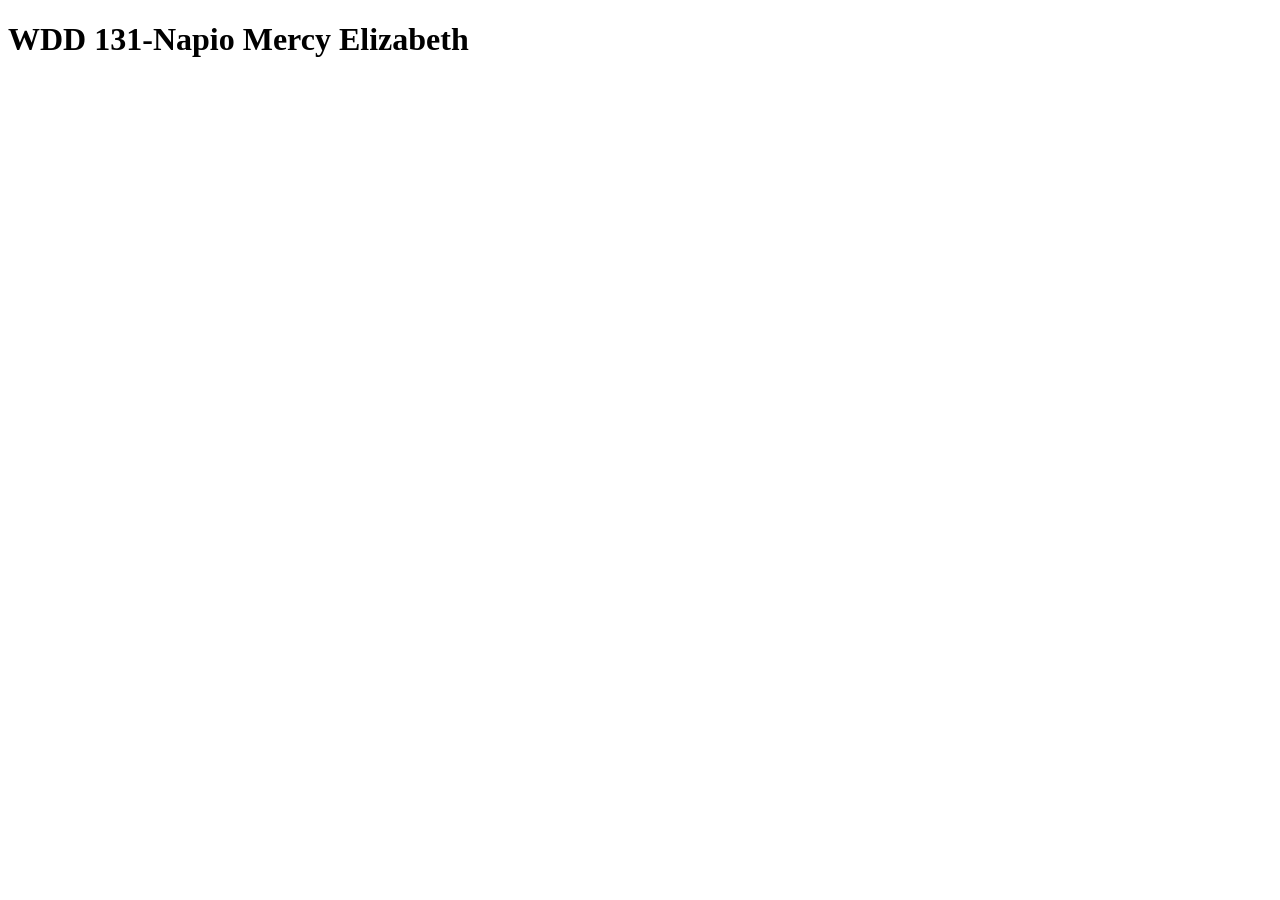
==== index.html @ 57b6d7fc "initial commit" ====
<!DOCTYPE html>
<html>
<head>
    <meta charset='utf-8'>
    <meta http-equiv='X-UA-Compatible' content='IE=edge'>
    <title>Page Title</title>
    <meta name='viewport' content='width=device-width, initial-scale=1'>
    <link rel='stylesheet' type='text/css' media='screen' href='main.css'>
    <script src='main.js'></script>
</head>
<body>
    <h1>WDD 131-Napio Mercy Elizabeth</h1>
</body>
</html>
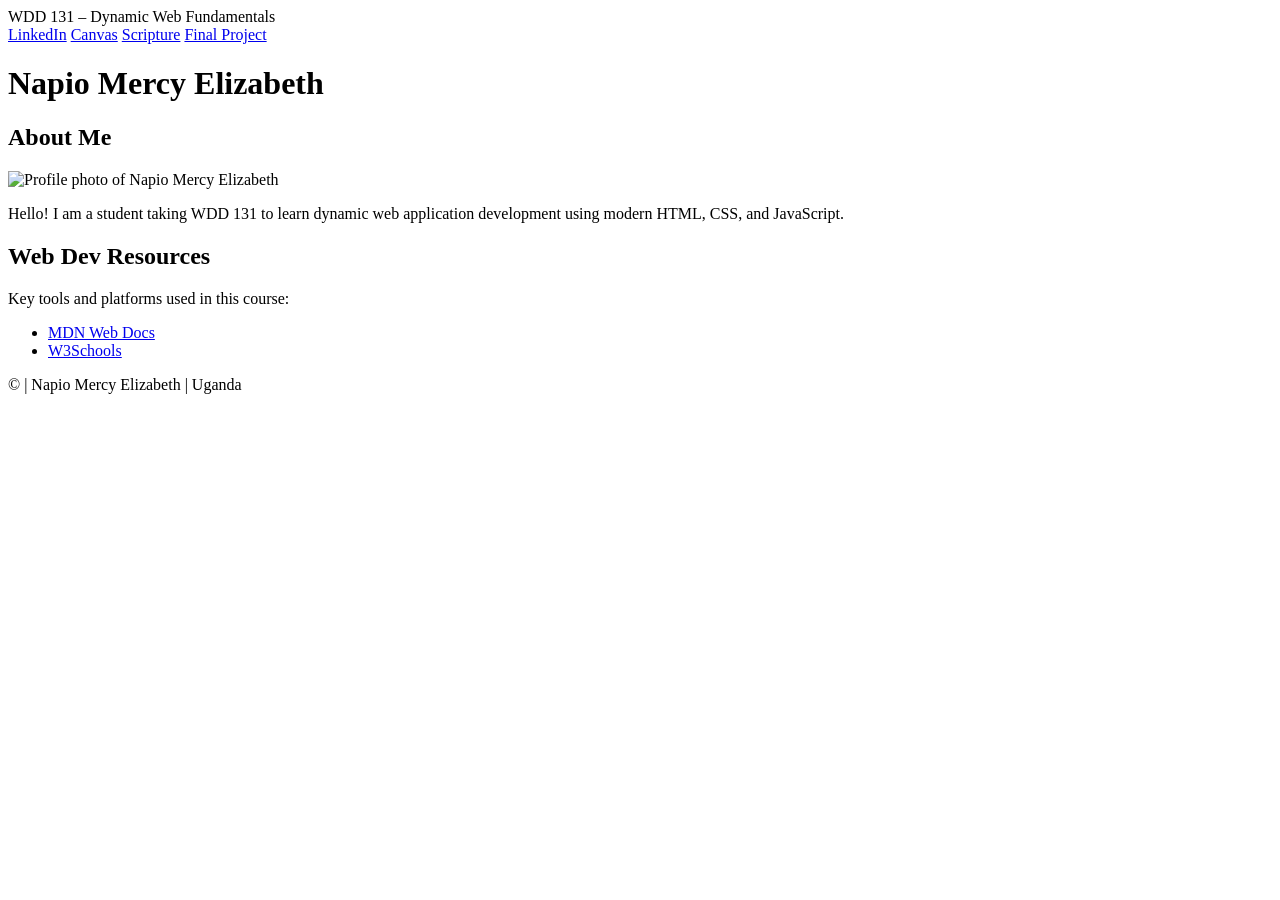
==== commit b569de7b: "w01 assignment" ====
--- a/index.html
+++ b/index.html
@@ -1,14 +1,55 @@
 <!DOCTYPE html>
-<html>
+<html lang="en">
 <head>
-    <meta charset='utf-8'>
-    <meta http-equiv='X-UA-Compatible' content='IE=edge'>
-    <title>Page Title</title>
-    <meta name='viewport' content='width=device-width, initial-scale=1'>
-    <link rel='stylesheet' type='text/css' media='screen' href='main.css'>
-    <script src='main.js'></script>
+    <meta charset="UTF-8">
+    <meta name="viewport" content="width=device-width, initial-scale=1.0">
+    <title>WDD 131 – Dynamic Web Fundamentals – Napio Mercy Elizabeth</title>
+    <meta name="description" content="WDD 131 – Dynamic Web Fundamentals course homepage for Napio Mercy Elizabeth, featuring web development projects, assignments, and resources.">
+    <meta name="author" content="Napio Mercy Elizabeth">
+    
+    <!-- Google Fonts -->
+    <link rel="preconnect" href="https://fonts.googleapis.com">
+    <link rel="preconnect" href="https://fonts.gstatic.com" crossorigin>
+    <link href="https://fonts.googleapis.com/css2?family=Roboto:wght@400;700&display=swap" rel="stylesheet">
+    
+    <link rel="stylesheet" href="styles/base.css">
+    <script src="scripts/getdates.js" defer></script>
 </head>
 <body>
-    <h1>WDD 131-Napio Mercy Elizabeth</h1>
+    <header>
+        <span id="course-title">WDD 131 – Dynamic Web Fundamentals</span>
+        <nav>
+            <a href="https://www.linkedin.com" target="_blank">LinkedIn</a>
+            <a href="https://byupw.instructure.com/" target="_blank">Canvas</a>
+            <a href="https://www.churchofjesuschrist.org/study/scriptures" target="_blank">Scripture</a>
+            <a href="#">Final Project</a>
+        </nav>
+    </header>
+
+    <main>
+        <h1>Napio Mercy Elizabeth</h1>
+        
+        <div class="card-container">
+            <section class="card">
+                <h2>About Me</h2>
+                <img src="images/profile.jpg" alt="Profile photo of Napio Mercy Elizabeth" width="150">
+                <p>Hello! I am a student taking WDD 131 to learn dynamic web application development using modern HTML, CSS, and JavaScript.</p>
+            </section>
+
+            <section class="card">
+                <h2>Web Dev Resources</h2>
+                <p>Key tools and platforms used in this course:</p>
+                <ul>
+                    <li><a href="https://developer.mozilla.org/" target="_blank">MDN Web Docs</a></li>
+                    <li><a href="https://w3schools.com" target="_blank">W3Schools</a></li>
+                </ul>
+            </section>
+        </div>
+    </main>
+
+    <footer>
+        <p>&copy; <span id="currentyear"></span> | Napio Mercy Elizabeth | Uganda</p>
+        <p id="lastModified"></p>
+    </footer>
 </body>
 </html>
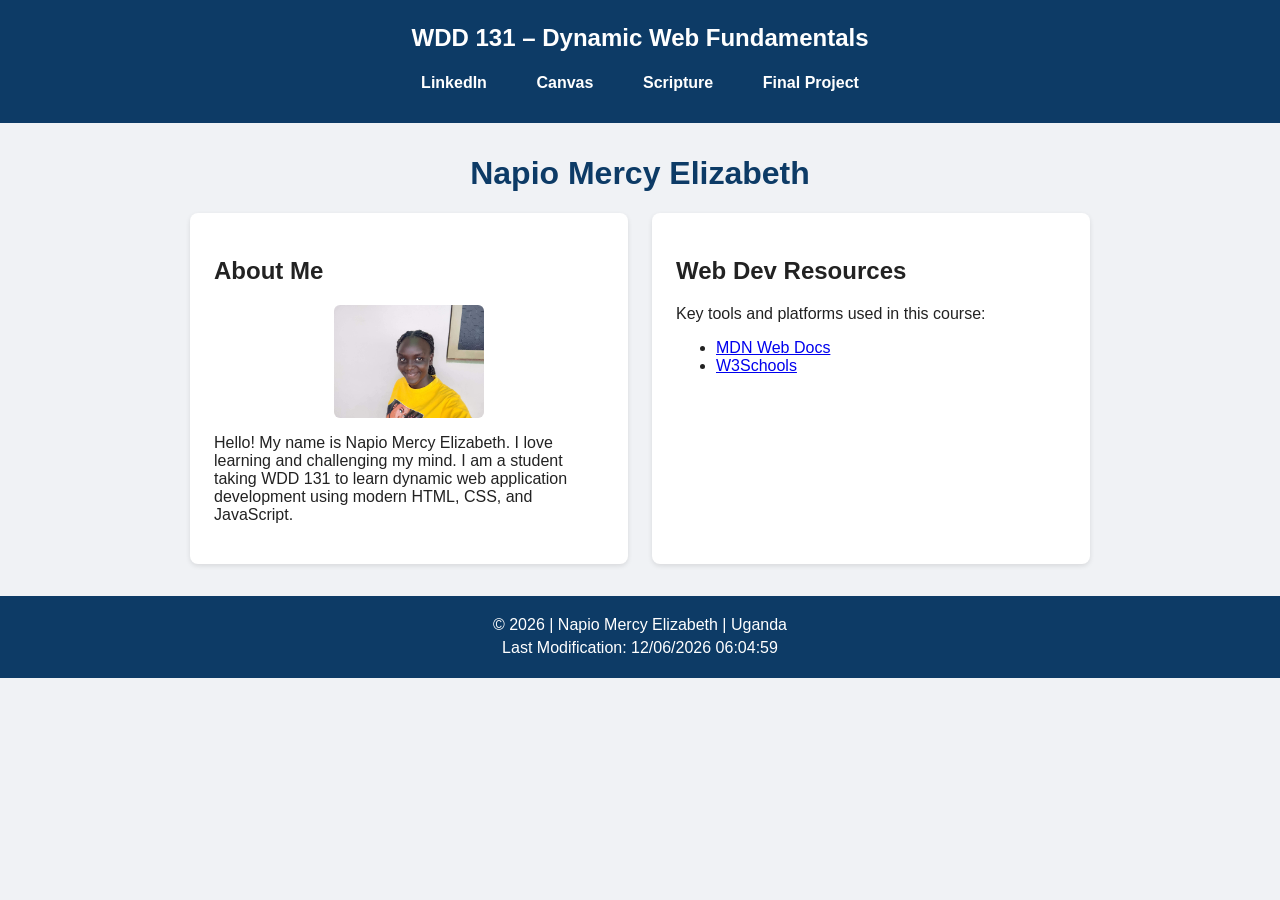
==== commit 533aa785: "w01 Homepage assignment" ====
--- a/index.html
+++ b/index.html
@@ -33,7 +33,9 @@
             <section class="card">
                 <h2>About Me</h2>
                 <img src="images/profile.jpg" alt="Profile photo of Napio Mercy Elizabeth" width="150">
-                <p>Hello! I am a student taking WDD 131 to learn dynamic web application development using modern HTML, CSS, and JavaScript.</p>
+                <p>Hello! My name is Napio Mercy Elizabeth. I love learning and challenging my mind.
+                I am a student taking WDD 131 to learn dynamic web application development using modern HTML, CSS, 
+                and JavaScript.</p>
             </section>
 
             <section class="card">
--- a/styles/base.css
+++ b/styles/base.css
@@ -0,0 +1,90 @@
+/* Styling basic page parameters */
+body {
+    font-family: 'Roboto', sans-serif;
+    margin: 0;
+    padding: 0;
+    background-color: #f0f2f5;
+    color: #222;
+}
+
+/* Header layout and centered block span */
+header {
+    background-color: #0d3b66;
+    color: #ffffff;
+    padding: 1.5rem;
+    text-align: center;
+}
+
+#course-title {
+    display: block;
+    font-size: 1.5rem;
+    font-weight: bold;
+    margin-bottom: 1rem;
+}
+
+/* Aligning navigation links with flexbox and hover effect */
+header nav {
+    display: flex;
+    justify-content: center;
+    gap: 1.5rem;
+}
+
+header nav a {
+    color: #ffffff;
+    text-decoration: none;
+    font-weight: bold;
+    padding: 0.4rem 0.8rem;
+    border-radius: 4px;
+    transition: background-color 0.3s ease;
+}
+
+header nav a:hover {
+    background-color: #f4d35e;
+    color: #0d3b66;
+}
+
+/* Restricting main content width and grid layout for cards */
+main {
+    max-width: 900px;
+    margin: 2rem auto;
+    padding: 0 1rem;
+}
+
+main h1 {
+    text-align: center;
+    color: #0d3b66;
+}
+
+.card-container {
+    display: grid;
+    grid-template-columns: repeat(auto-fit, minmax(280px, 1fr));
+    gap: 1.5rem;
+}
+
+.card {
+    background-color: #ffffff;
+    padding: 1.5rem;
+    border-radius: 8px;
+    box-shadow: 0 2px 5px rgba(0,0,0,0.1);
+}
+
+.card img {
+    max-width: 100%;
+    height: auto;
+    border-radius: 6px;
+    display: block;
+    margin: 0 auto 1rem;
+}
+
+/* Footer layout */
+footer {
+    background-color: #0d3b66;
+    color: #ffffff;
+    text-align: center;
+    padding: 1rem;
+    margin-top: 2rem;
+}
+
+footer p {
+    margin: 0.3rem 0;
+}
